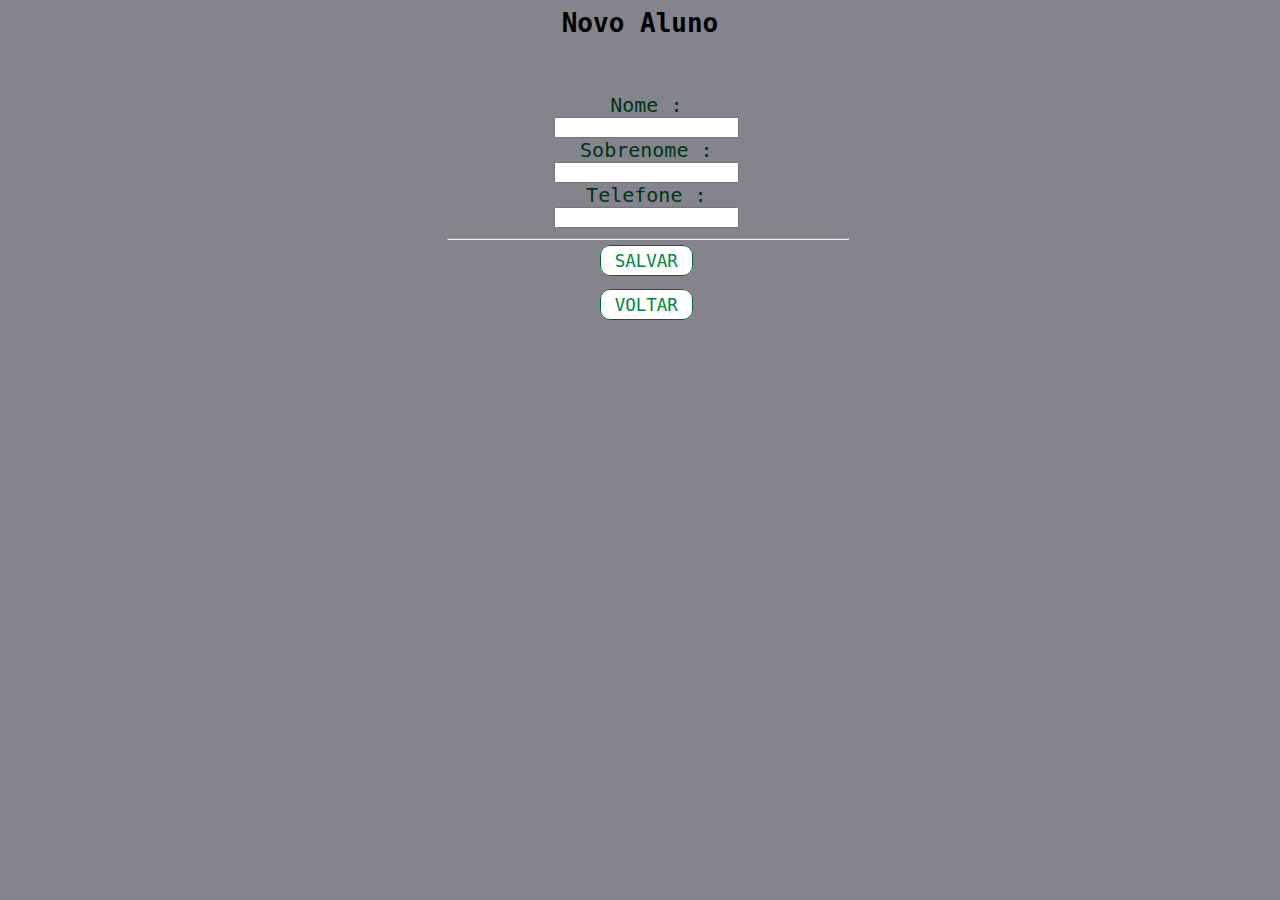
==== Professor Maykon/Web/templates/novo.html @ 08f7eea8 "Paginas web" ====
<html>
    <head>
        <title></title>
    </head>
    <link rel="stylesheet" href="../static/estilos.css">
    <body>
        <div class="cabecalho">
            <h1>Novo Aluno</h1> 
        </div>                 
            <form action="/salvar" method="POST">                
                <label for="">Nome :</label>
                <input type="text" name="nome"> <br/>
                <label for="">Sobrenome :</label>
                <input type="text" name="sobrenome"> <br/>
                <label for="">Telefone :</label>
                <input type="text" name='telefone'> <br/>
                <hr />
                <div class="novo">
                    <a href="/">Salvar</a>
                </div><br>
                <div class="novo">
                    <a href="/">Voltar</a>
                </div>
            </form>        
    </body>
</html>
---- Professor Maykon/Web/static/estilos.css ----
/* Pagina 1 */

.Inicio{
    background: #453d70;
    font-family: monospace;    
}
.cabecalho, .novo{
    width: 50%;
    margin: auto;
}
.novo a{
    background: #ffffff;
    color: #00863c;
    text-transform: uppercase;    
    font-size: 0.875em;    
    border: 1px solid #00662b;
    padding: 0.275em 0.8em;
    text-decoration: none;
    border-radius: 10px;
}
.novo a:hover{
    background: #00863c;
    color: #ffffff;
}
table{
    width: 50%;
    margin: 1em auto;
    border-collapse: collapse;
    background-color: #ffffff;
}
thead{
    background: #000000;
    color: #ffffff; 
    }
th{
    height: 2em;
    text-align: left;
    padding: 0.5em 0 0 1em;
    text-transform: uppercase;
    font-size: 15px;
}
td{
    height: 1.5em;
    padding: 0.5em 1em;
    border: 1px solid #000000;         
}
tbody tr:hover{
    background: #01109b;
    color: #ffffff; 
}

/* Pagina 2*/

body{
    background: #85848d;
    font-family: monospace;
}
.cabecalho{
    text-align: center;
    margin: center;
    padding-bottom: 3%;
}
form{
    text-align: center;
    margin-left: 43%;
    font-size: 20px;
    width: 15%;
    height: 30%;         
}
label{
    color: #003315;
    text-align: left;
}
hr{
    margin-left: -55%;
    width: 400px;
}
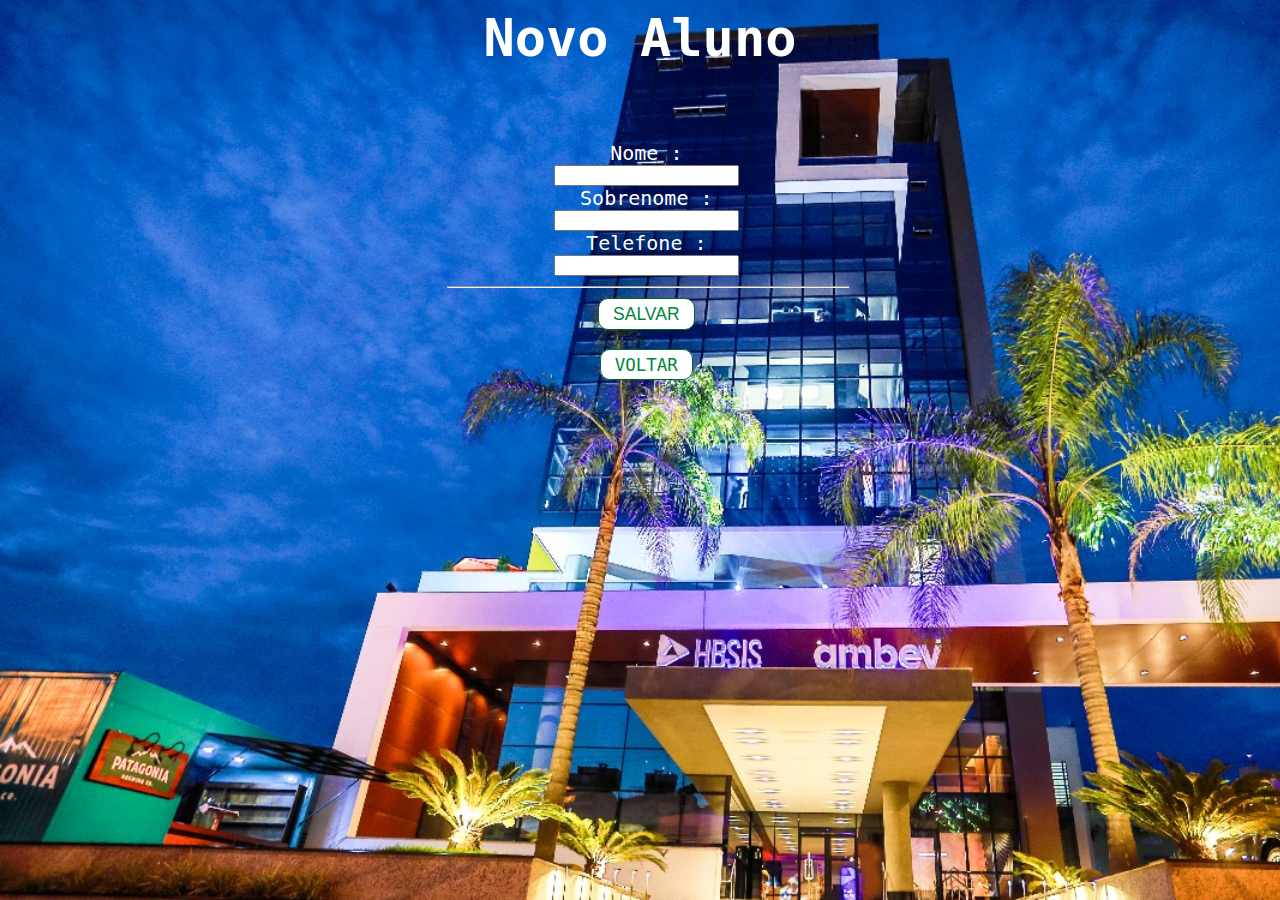
==== commit f7260f9b: "atualizado 02-10" ====
--- a/Professor Maykon/Web/templates/novo.html
+++ b/Professor Maykon/Web/templates/novo.html
@@ -1,8 +1,8 @@
 <html>
     <head>
-        <title></title>
-    </head>
-    <link rel="stylesheet" href="../static/estilos.css">
+        <title>{{nome}}</title>
+        <link rel="stylesheet" href="../static/estilos.css">
+    </head>    
     <body>
         <div class="cabecalho">
             <h1>Novo Aluno</h1> 
@@ -14,13 +14,12 @@
                 <input type="text" name="sobrenome"> <br/>
                 <label for="">Telefone :</label>
                 <input type="text" name='telefone'> <br/>
-                <hr />
-                <div class="novo">
-                    <a href="/">Salvar</a>
-                </div><br>
-                <div class="novo">
-                    <a href="/">Voltar</a>
-                </div>
+                <hr />               
+                <input class="salvar" type="submit" value="Salvar"><br />
+                <br />                
+            <div class="novo">
+                <a href="/">Voltar</a>
+            </div>
             </form>        
     </body>
 </html>--- a/Professor Maykon/Web/static/estilos.css
+++ b/Professor Maykon/Web/static/estilos.css
@@ -1,8 +1,12 @@
 /* Pagina 1 */
 
 .Inicio{
-    background: #453d70;
+    background: url('hbsis 2.jpg');
+    background-size: 120%;
     font-family: monospace;    
+}
+.cabecalho{
+    font-size: 2em;
 }
 .cabecalho, .novo{
     width: 50%;
@@ -26,6 +30,7 @@
     width: 50%;
     margin: 1em auto;
     border-collapse: collapse;
+    color: #000000;
     background-color: #ffffff;
 }
 thead{
@@ -52,8 +57,11 @@
 /* Pagina 2*/
 
 body{
-    background: #85848d;
+    background: url('HBSIS-E-AMBEV-FOTO-ALEX-MIRANDA-2.jpeg');
+    background-size: 120%;
     font-family: monospace;
+    color: #ffffff;
+    font-size: -3em;    
 }
 .cabecalho{
     text-align: center;
@@ -68,10 +76,24 @@
     height: 30%;         
 }
 label{
-    color: #003315;
+    color: #ffffff;
     text-align: left;
 }
 hr{
     margin-left: -55%;
     width: 400px;
-}+}
+.salvar{
+    background: #ffffff;
+    color: #00863c;
+    text-transform: uppercase;    
+    font-size: 0.875em;    
+    border: 1px solid #00662b;
+    padding: 0.275em 0.8em;
+    text-decoration: none;
+    border-radius: 10px;
+}
+.salvar:hover{
+    background: #00863c;
+    color: #ffffff;
+}
